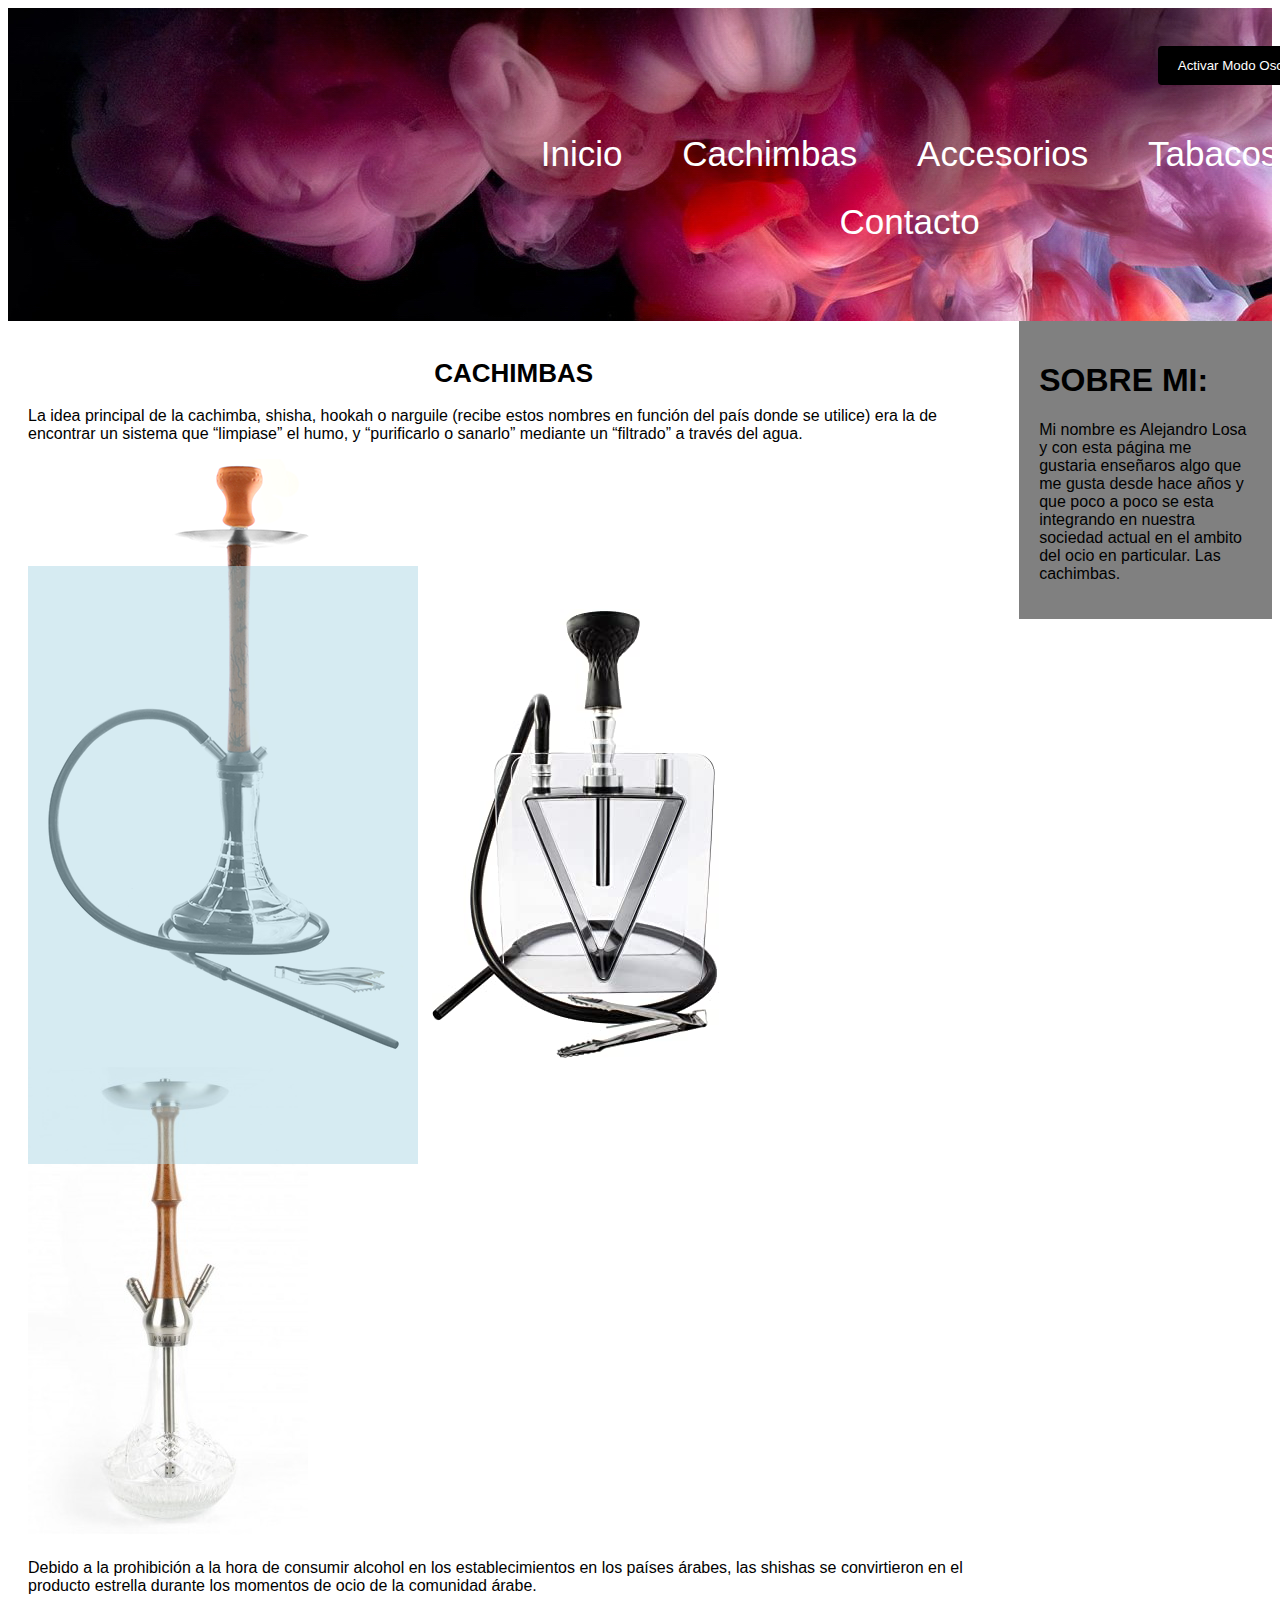
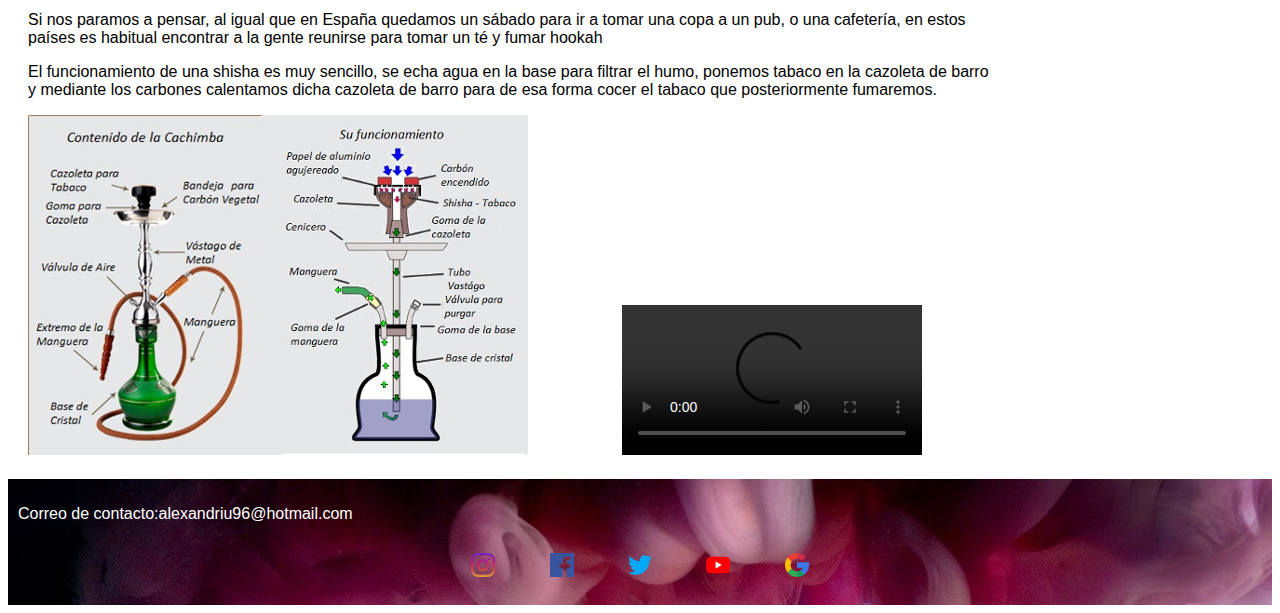
==== index.html @ 7f97e068 "Add files via upload" ====
<!DOCTYPE html>
<html lang="en">
<head>
<title>Proyecto Marcas</title>
<meta charset="utf-8">
<meta name="viewport" content="width=device-width, initial-scale=1">
<link rel="stylesheet" href="CSS/index.css">
<script type="text/javascript" src="JS/dark.js"></script>
<style>
* {
  box-sizing: border-box;
}
</style>
</head>
<body>

<header>
  <button onclick="myFunction()">Activar Modo Oscuro</button>
  <nav>
    <ul>
      <a href="index.html">Inicio</a>
      <a href="HTML/Cachimbas.html">Cachimbas</a>
      <a href="HTML/Accesorios.html">Accesorios</a>
      <a href="XML/Tabacos.xml">Tabacos</a>
      <a href="HTML/Contacto.html">Contacto</a>
    </ul>
  </nav>
</header>

<section>
  
  
  <article>
    <h1>CACHIMBAS</h1>
    <p>La idea principal de la cachimba, shisha, hookah o narguile (recibe estos nombres en función del país donde se utilice) era la de encontrar un sistema que “limpiase” el humo, y “purificarlo o sanarlo” mediante un “filtrado” a través del agua.</p>
    <img src="IMAGES/shisha1.png" alt="">
    <div class="shisha1"></div>
    <img src="IMAGES/shisha3.png" alt="">
    <img src="IMAGES/shisha4.png" alt="">
    <p>Debido a la prohibición a la hora de consumir alcohol en los establecimientos en los países árabes, las shishas se convirtieron en el producto estrella durante los momentos de ocio de la comunidad árabe.</p>
    <p>Si nos paramos a pensar, al igual que en España quedamos un sábado para ir a tomar una copa a un pub, o una cafetería, en estos países es habitual encontrar a la gente reunirse para tomar un té y fumar hookah</p>
    <p>El funcionamiento de una shisha es muy sencillo, se echa agua en la base para filtrar el humo, ponemos tabaco en la cazoleta de barro y mediante los carbones calentamos dicha cazoleta de barro para de esa forma cocer el tabaco que posteriormente fumaremos.</p>
    <img src="IMAGES/shisha2.png" alt="">
    <video src="VIDEOS/shishaVideo.mp4" controls="1"></video>
  </article>
  <aside>
    <h1>SOBRE MI:</h1>
    <p>Mi nombre es Alejandro Losa y con esta página me gustaria enseñaros algo que me gusta desde hace años y que poco a poco se esta integrando en nuestra sociedad actual en el ambito del ocio en particular. Las cachimbas.</p>
  </aside>
</section>

<footer>
  <p>Correo de contacto:alexandriu96@hotmail.com</p>
  <div id="RRSS">
    <a href="https://www.instagram.com/" target="_blank"><img src="IMAGES/instagram.png"></a>
      <a href="https://www.facebook.com/" target="_blank"><img src="IMAGES/facebook.png"></a>
      <a href="https://twitter.com/?lang=es" target="_blank"><img src="IMAGES/twitter.png"></a>
      <a href="https://www.youtube.com/?hl=es&gl=ES" target="_blank"><img src="IMAGES/youtube.png"></a>
      <a href="https://www.google.com/intl/es-419/gmail/about/" target="_blank"><img src="IMAGES/google.png"></a>
  </div>
</footer>

</body>
</html>
---- CSS/index.css ----
body {
  font-family: Arial, Helvetica, sans-serif;
  background-color: white;
  color: black;

}

.dark-mode {
  background-color: black;
  color: white;
}

button {
	position: relative;
    left: 600px;
    background-color: black;
    color: white;
    padding: 12px 20px;
    border: none;
    border-radius: 4px;
    cursor: pointer;
}


header {
  background-color: #666;
  padding: 30px;
  text-align: center;
  font-size: 35px;
  color: white;
  background-image: url(../IMAGES/banner.jpg);
}

nav {
  margin-left: 390px;
      width: 80%;
    height: 100%;
}

nav ul {
  list-style-type: none;
  padding: 0;
}

a:link, a:visited {
  
  color: white;
  padding: 14px 25px;
  text-align: center;
  text-decoration: none;
  display: inline-block;
}

a:hover, a:active {
  background-color: black;
}

article {
  float: left;
  padding: 20px;
  
  width: 80%;
}

.shisha1 {
    width: 390px;
    height: 598px;
    background: lightblue;
    transition: 1s ease;
    position: absolute;
    bottom: -264px;
    opacity: 0.50;
}

.shisha1:hover {
  width: 400px;
}

article h1 {
  text-align: center;
    font-size: 26px;
}

article video {
	position: relative;
    left: 90px;
}


section:after {
  content: "";
  display: table;
  clear: both;
}

aside {
  float: right;
  background-color: grey;
  padding: 20px;
  width: 20%;
}


footer{
  background-image: url(../IMAGES/banner.jpg); 
  padding: 10px;
  text-align: center;
  color: white;
  display: block;
  width: 100%;
}

footer p {
  text-align: initial;
}




@media (max-width: 600px) {
  nav, article {
    width: 100%;
    height: auto;
    margin-left: 0px;
  }
  aside {
    display:none;
  }
  article video{
    left: 0px;
    width: 92%;
  }

}
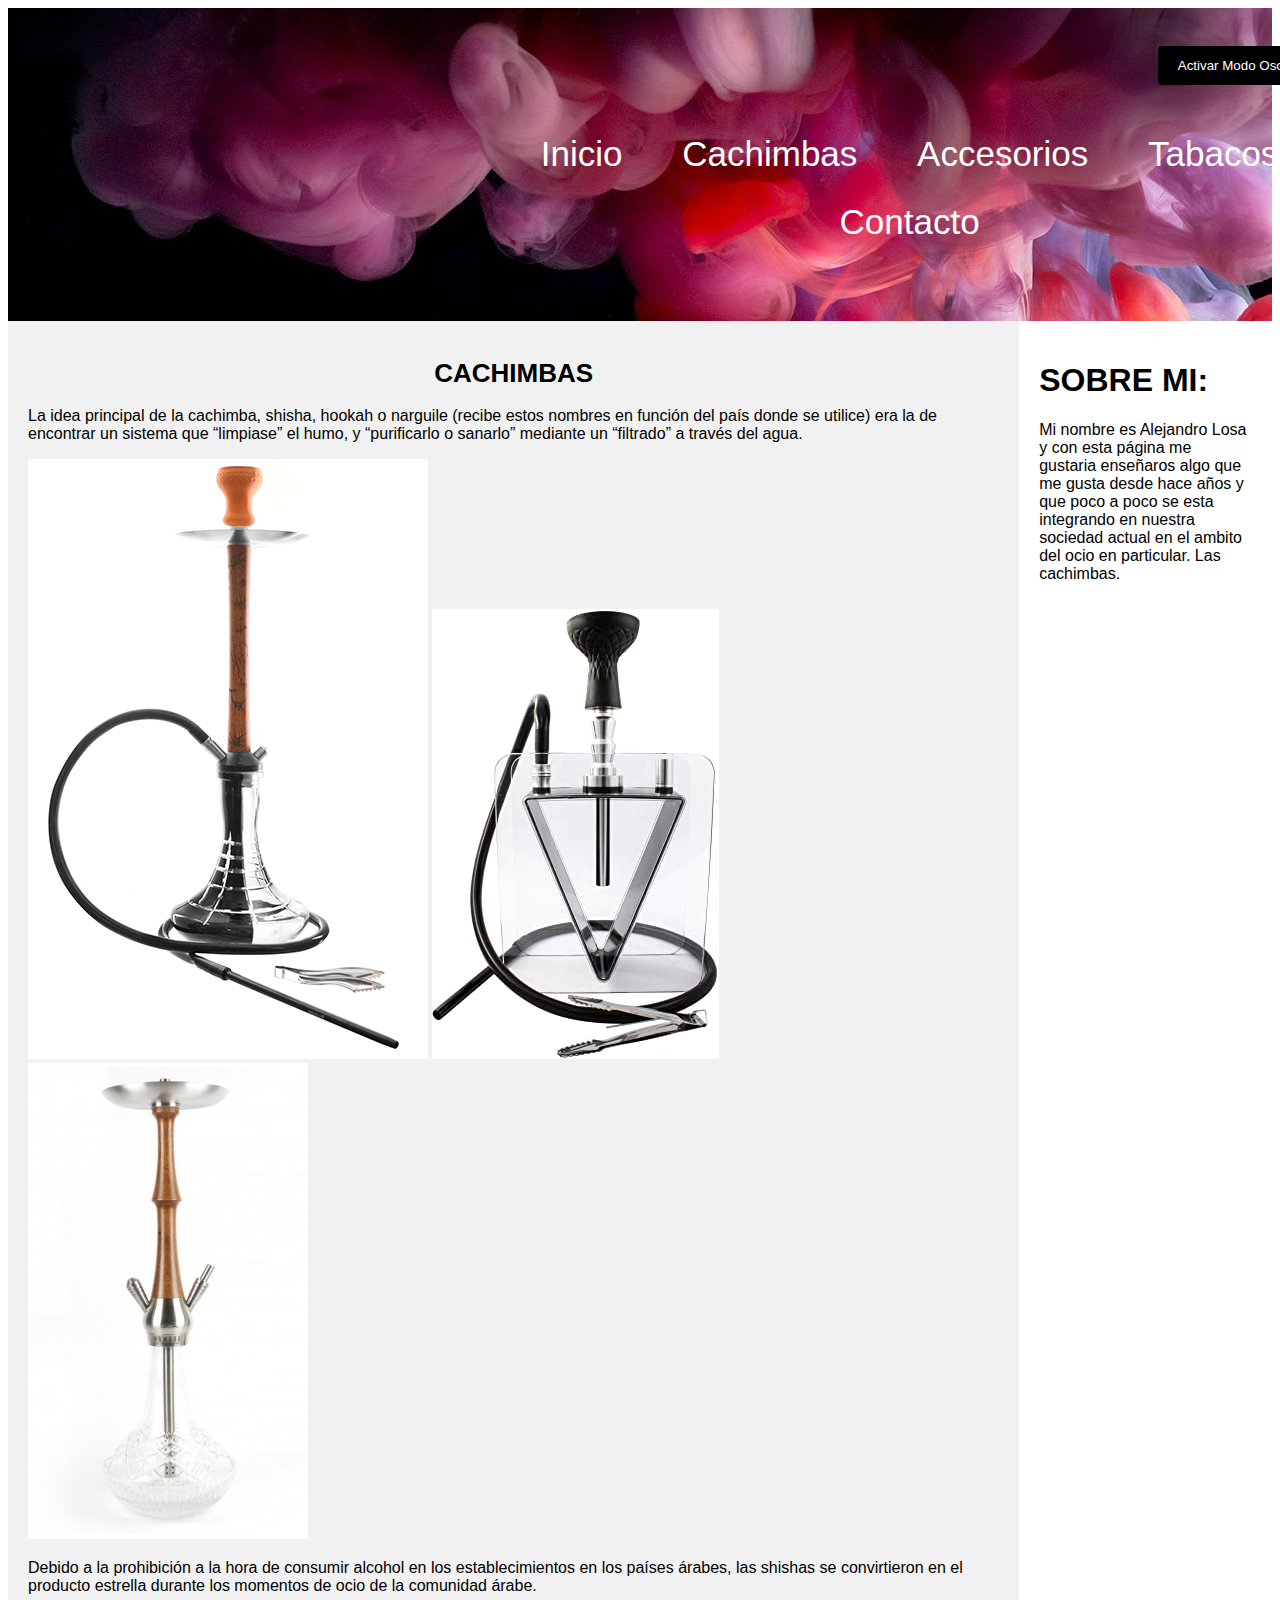
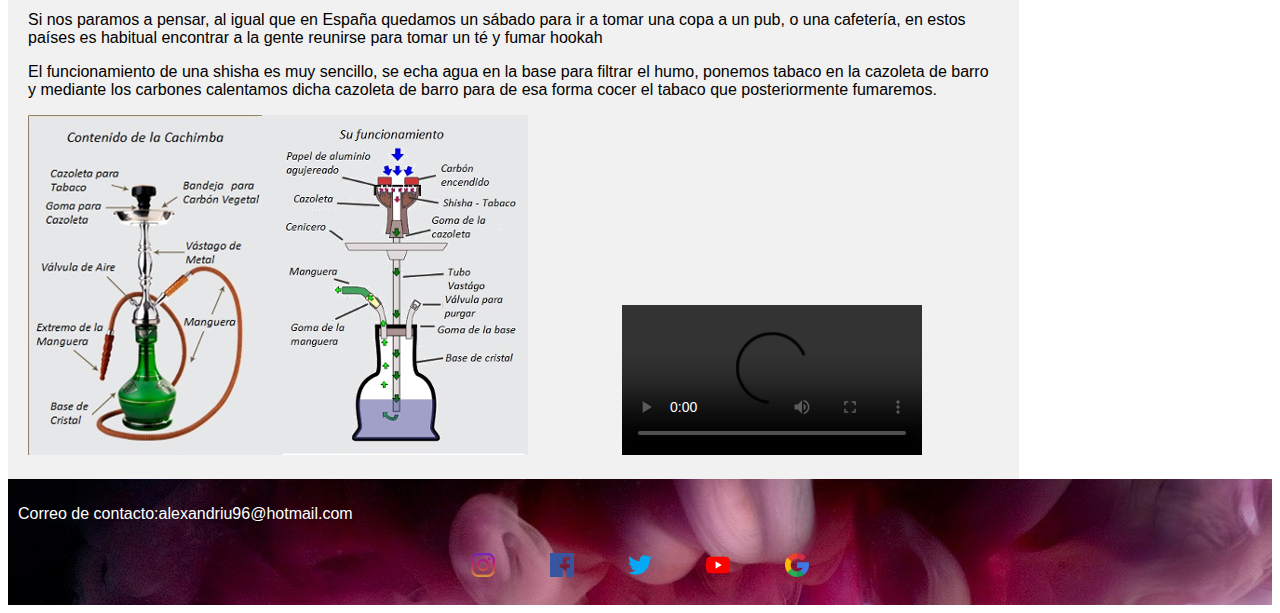
==== commit cc680936: "Add files via upload" ====
--- a/index.html
+++ b/index.html
@@ -34,9 +34,11 @@
     <h1>CACHIMBAS</h1>
     <p>La idea principal de la cachimba, shisha, hookah o narguile (recibe estos nombres en función del país donde se utilice) era la de encontrar un sistema que “limpiase” el humo, y “purificarlo o sanarlo” mediante un “filtrado” a través del agua.</p>
     <img src="IMAGES/shisha1.png" alt="">
-    <div class="shisha1"></div>
+  
     <img src="IMAGES/shisha3.png" alt="">
+
     <img src="IMAGES/shisha4.png" alt="">
+    
     <p>Debido a la prohibición a la hora de consumir alcohol en los establecimientos en los países árabes, las shishas se convirtieron en el producto estrella durante los momentos de ocio de la comunidad árabe.</p>
     <p>Si nos paramos a pensar, al igual que en España quedamos un sábado para ir a tomar una copa a un pub, o una cafetería, en estos países es habitual encontrar a la gente reunirse para tomar un té y fumar hookah</p>
     <p>El funcionamiento de una shisha es muy sencillo, se echa agua en la base para filtrar el humo, ponemos tabaco en la cazoleta de barro y mediante los carbones calentamos dicha cazoleta de barro para de esa forma cocer el tabaco que posteriormente fumaremos.</p>
--- a/CSS/index.css
+++ b/CSS/index.css
@@ -7,6 +7,11 @@
 }
 
 .dark-mode {
+  background-color: black;
+  color: white;
+}
+
+.dark-mode article {
   background-color: black;
   color: white;
 }
@@ -59,22 +64,12 @@
 article {
   float: left;
   padding: 20px;
-  
+  background-color: #f1f1f1;
   width: 80%;
 }
 
-.shisha1 {
-    width: 390px;
-    height: 598px;
-    background: lightblue;
-    transition: 1s ease;
-    position: absolute;
-    bottom: -264px;
-    opacity: 0.50;
-}
-
-.shisha1:hover {
-  width: 400px;
+.gruposhisha {
+	display: flex;
 }
 
 article h1 {
@@ -96,7 +91,6 @@
 
 aside {
   float: right;
-  background-color: grey;
   padding: 20px;
   width: 20%;
 }
